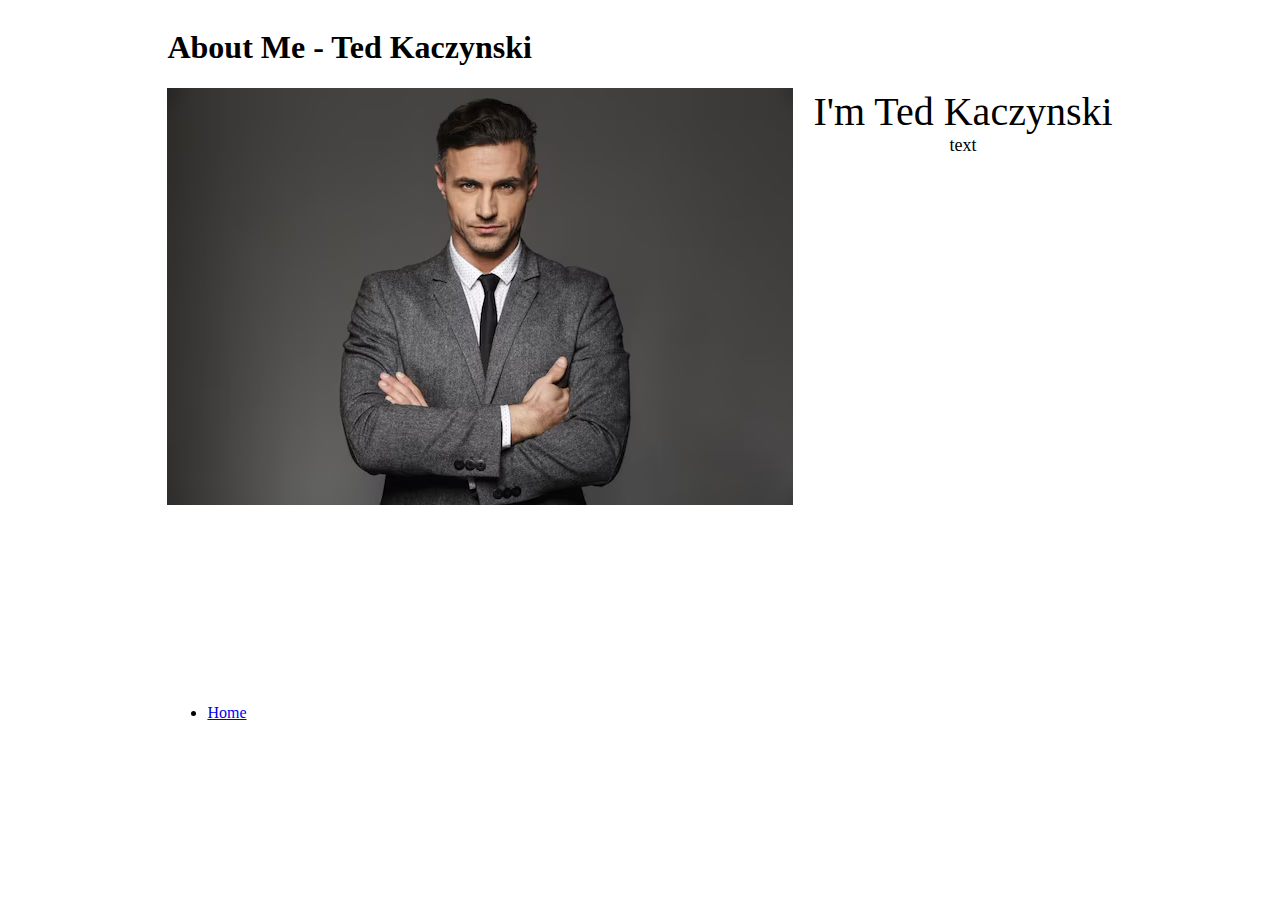
==== experiment1/index.html @ cd7f4f92 "about me changes" ====
<!DOCTYPE html>
<html>
<head>
	<!-- This title is used for tabs and bookmarks -->
	<title>About Me - Ted Kaczynski</title>

	<!-- Use UTF character set, a good idea with any webpage -->
	<meta charset="UTF-8" />
	<!-- Set viewport so page remains consistently scaled w narrow devices -->
	<meta name="viewport" content="width=device-width, initial-scale=1.0" />

	<!-- Include CSS file, including a site-wide CSS and for this particular page -->
	<link rel="stylesheet" type="text/css" href="../css/site.css">
	<link rel="stylesheet" type="text/css" href="css/style.css">

	<!-- Load jQuery library -->
	<script src="https://code.jquery.com/jquery-3.7.1.min.js"
        integrity="sha256-/JqT3SQfawRcv/BIHPThkBvs0OEvtFFmqPF/lYI/Cxo="
        crossorigin="anonymous"></script>
	<!-- Link to javascript files - DEFER waits until all elements are rendered -->
    <script type="text/javascript" src="../js/site.js" DEFER></script>
	<!-- Use me for a JavaScript OOP Project -->
	<script type="text/javascript" src="./js/project.js" DEFER></script>
	<!-- Use me for a p5.js project -->
	<script type="text/javascript" src="./js/sketch.js" DEFER></script>

</head>
<body>
	<!-- Style this page by changing the CSS in ../css/site.css or css/experiment.css -->
	<main id="content">
		<section>

			<h1>About Me - Ted Kaczynski</h1>

			<div class="minor-section">
				<div id="canvas-container">
					<!-- canvas will be added here -->
					<img src="../img/about_me.png" class="about-image">
					<div class="about-text">
						<div class="name-text">I'm Ted Kaczynski</div>
						<div class="desc-text">text</div>
					</div>
				</div>
			</div>

		</section>
		<nav id="links" class="minor-section">
			<!-- Put link back to homepage here. -->
            <ul>
                <li><a href="../index.html">Home</a></li>
            </ul>
		</nav>
	</main>
</body>
</html>
---- experiment1/css/style.css ----
/* style.css */

/* Set the canvas element to be the full size of the container */
canvas {
    width: 100%;
    height: 100%;
}

/* Center the canvas element on the page */
body {
    display: flex;
    justify-content: center;
    align-items: center;
}

#canvas-container {
    width: 100%;
    height: 600px;
}

.about-image {
    float: left;
    margin-right: 20px;
}

.about-text {
    overflow: hidden;
}

.name-text {
    font-size: 40px;
    text-align: center;
}

.desc-text {
    font-size: 18px;
    text-align: center;
}
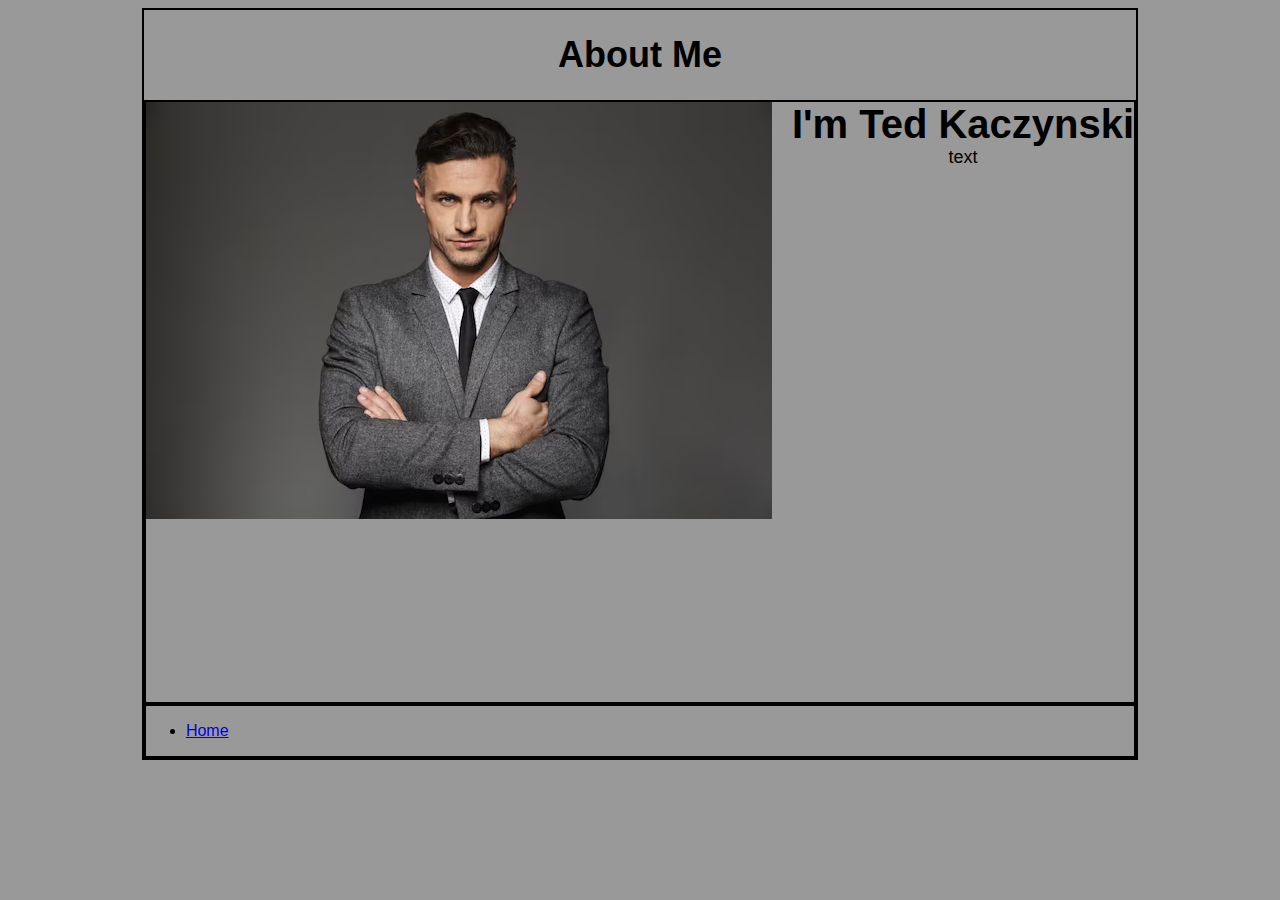
==== commit cd384d15: "about me updates" ====
--- a/experiment1/index.html
+++ b/experiment1/index.html
@@ -30,7 +30,7 @@
 	<main id="content">
 		<section>
 
-			<h1>About Me - Ted Kaczynski</h1>
+			<h1>About Me</h1>
 
 			<div class="minor-section">
 				<div id="canvas-container">
--- a/experiment1/css/style.css
+++ b/experiment1/css/style.css
@@ -8,10 +8,26 @@
 
 /* Center the canvas element on the page */
 body {
+    font-family: Arial, sans-serif;
+    background-color: #999999;
     display: flex;
     justify-content: center;
     align-items: center;
 }
+
+h1 {
+    text-align: center;
+    font-size: 36px;
+}
+
+.minor-section {
+    border: 2px solid black;
+}
+
+#content {
+    border: 2px solid black;
+}
+
 
 #canvas-container {
     width: 100%;
@@ -30,6 +46,7 @@
 .name-text {
     font-size: 40px;
     text-align: center;
+    font-weight: bold;
 }
 
 .desc-text {
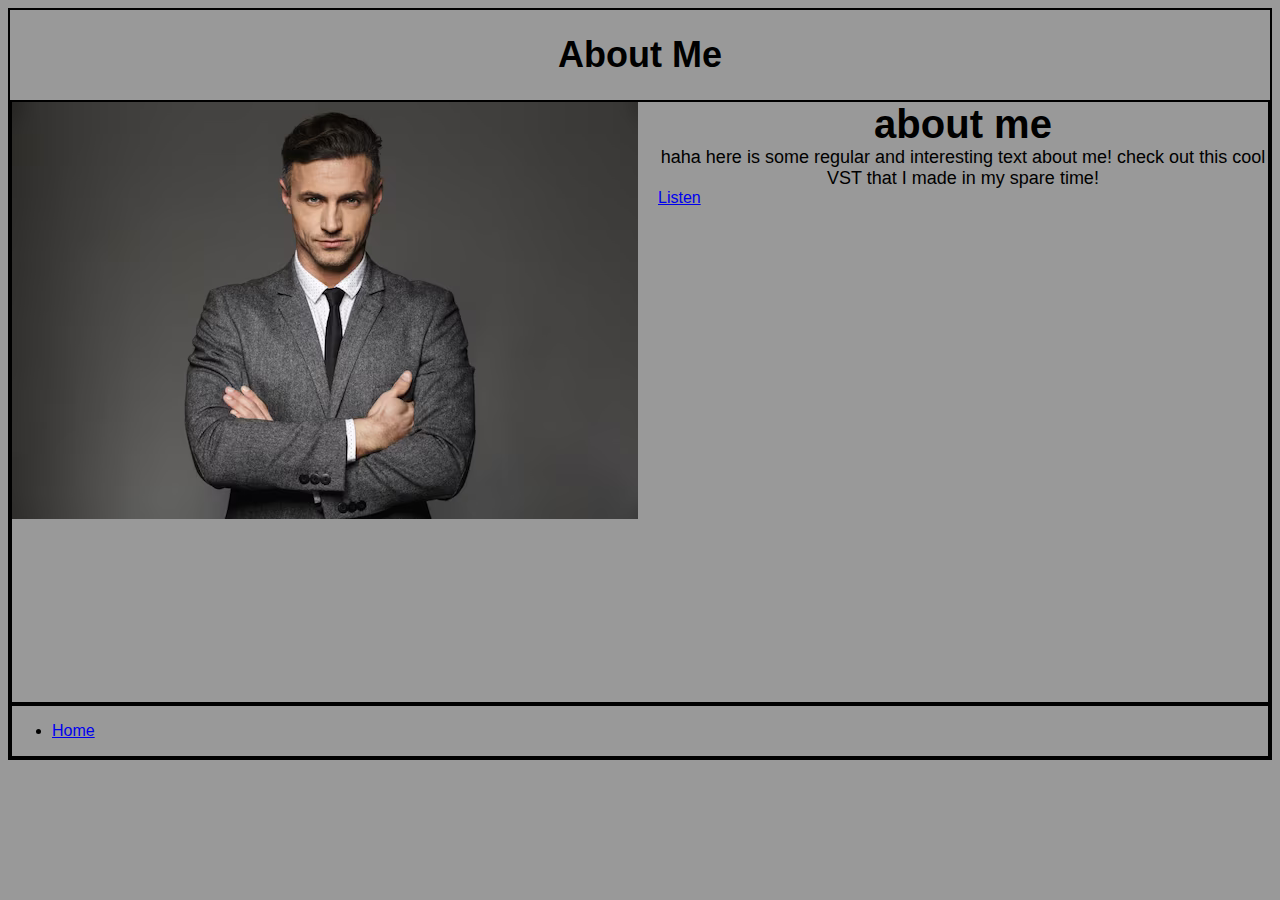
==== commit c98d3155: "get into working state" ====
--- a/experiment1/index.html
+++ b/experiment1/index.html
@@ -1,5 +1,6 @@
 <!DOCTYPE html>
 <html>
+
 <head>
 	<!-- This title is used for tabs and bookmarks -->
 	<title>About Me - Ted Kaczynski</title>
@@ -12,19 +13,8 @@
 	<!-- Include CSS file, including a site-wide CSS and for this particular page -->
 	<link rel="stylesheet" type="text/css" href="../css/site.css">
 	<link rel="stylesheet" type="text/css" href="css/style.css">
+</head>
 
-	<!-- Load jQuery library -->
-	<script src="https://code.jquery.com/jquery-3.7.1.min.js"
-        integrity="sha256-/JqT3SQfawRcv/BIHPThkBvs0OEvtFFmqPF/lYI/Cxo="
-        crossorigin="anonymous"></script>
-	<!-- Link to javascript files - DEFER waits until all elements are rendered -->
-    <script type="text/javascript" src="../js/site.js" DEFER></script>
-	<!-- Use me for a JavaScript OOP Project -->
-	<script type="text/javascript" src="./js/project.js" DEFER></script>
-	<!-- Use me for a p5.js project -->
-	<script type="text/javascript" src="./js/sketch.js" DEFER></script>
-
-</head>
 <body>
 	<!-- Style this page by changing the CSS in ../css/site.css or css/experiment.css -->
 	<main id="content">
@@ -37,8 +27,19 @@
 					<!-- canvas will be added here -->
 					<img src="../img/about_me.png" class="about-image">
 					<div class="about-text">
-						<div class="name-text">I'm Ted Kaczynski</div>
-						<div class="desc-text">text</div>
+						<div class="name-text">about me</div>
+						<div class="desc-text">haha here is some regular and interesting text about me! check out this cool VST that I made in my spare time!</div>
+						<a href="/listen/lamia/lamia.zip" download="/listen/lamia/lamia.zip">Listen</a>
+						<div class="blended">
+							<p>
+								the halls, the halls, they sing, they sing; o mountain king, to me ; the key is sea, to see, the sea; too sweet to hear, to Listen
+				
+							</p>
+							<p>whatever does one do, when they know they have risen above the rest? do they even realize
+								who they have become? do they not see the light cast upon the shadows and the darkness
+								of the world around them? the ones who blaspheme must be punished, punished, for they
+								live in ignorance</p>
+						</div>
 					</div>
 				</div>
 			</div>
@@ -46,10 +47,11 @@
 		</section>
 		<nav id="links" class="minor-section">
 			<!-- Put link back to homepage here. -->
-            <ul>
-                <li><a href="../index.html">Home</a></li>
-            </ul>
+			<ul>
+				<li><a href="../index.html">Home</a></li>
+			</ul>
 		</nav>
 	</main>
 </body>
-</html>
+
+</html>--- a/experiment1/css/style.css
+++ b/experiment1/css/style.css
@@ -18,6 +18,10 @@
 h1 {
     text-align: center;
     font-size: 36px;
+}
+
+.blended {
+    color: #999999;
 }
 
 .minor-section {
